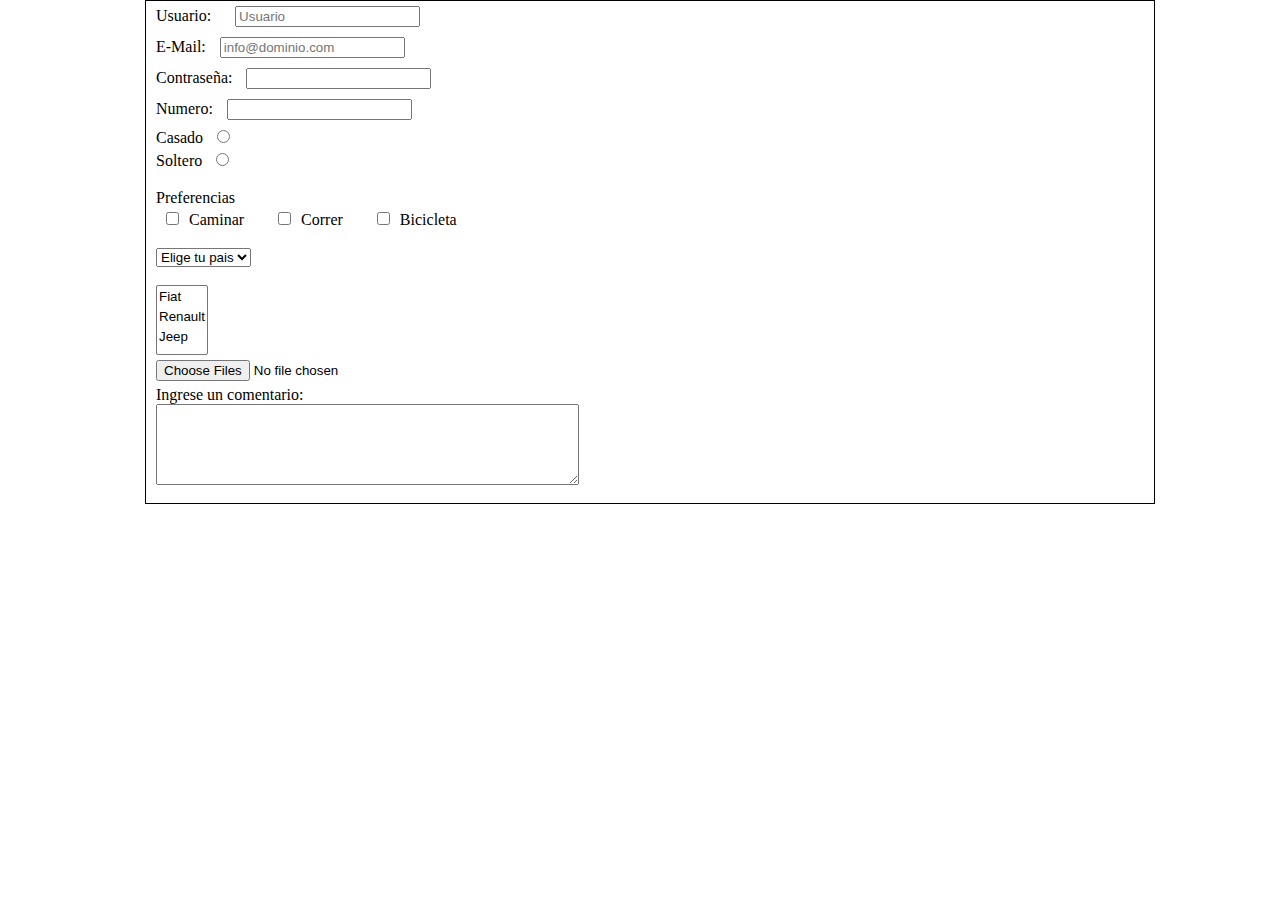
==== index.html @ 3a5835e7 "Add files via upload" ====
<!DOCTYPE html>
<html len="es">
    <head>
        <meta charset="UTF-8">
        <title "Pagina principal"></title>
        <link rel="stylesheet" href="css/style.css">

    </head>
    <body>

        <!--FORMULARIO-->
        <form action="codigo.php" method="post">
            <label>Usuario: </label><input type="text" placeholder="Usuario"> </label> <br>
            <label>E-Mail: <input type="email" placeholder ="info@dominio.com"> </label> <br>
            <label>Contraseña: <input type="password"> </label> <br>
            <label>Numero: <input type="number" min="" max=""> </label> <br>
            <label>Casado <input type="radio" name="estado"> </label> <br>
            <label>Soltero <input type="radio" name="estado"> </label> <br>
            <br>
            <p>Preferencias</p>
            <label><input type="checkbox" name="Preferencias" value="Caminar">Caminar</label>
            <label><input type="checkbox" name="Preferencias" value="Correr">Correr</label>
            <label><input type="checkbox" name="Preferencias" value="Bicicleta">Bicicleta</label>
            <br>
            <!--Menu desplegable-->
            <label for="">
                <select name="paises">
                    <option value="" selected>Elige tu pais </option>
                    <option value="argentina">Argentina</option>
                    <option value="brasil">Brasil</option>
                        <option value="uruguay">Uruguay</option>
                    <option value="chile">Chile</option>
                    <option value="peru">Peru</option>
                </select>
            </label>
            <label for=""></label>
                <select name="autos" multiple>
                    <option value="fiat">Fiat</option>
                    <option value="renault">Renault</option>
                    <option value="jeep">Jeep</option>
                </select>
            </label>
            <input class="archivos" type="file" name="archivos" multiple>
            <label for="">Ingrese un comentario: <br><textarea name="textarea" cols="50" rows="5"></textarea></label>
        </form>
        
    </body>
</html>
---- css/style.css ----
*{
    margin: 0px 0px 0px 10px;
}
form{
    width: 80%;
    /* height: 500px; */
    border: 1px solid black;
    margin: auto;
}

form *{
    display: block;
}

label, input{
    display: inline;
    margin: 5px 10px 5px 10px;
}

.archivos{
    display: block;
}

option{
    margin: 3px 0px 0px 0px;
}

textarea{
    columns: 100%;
}
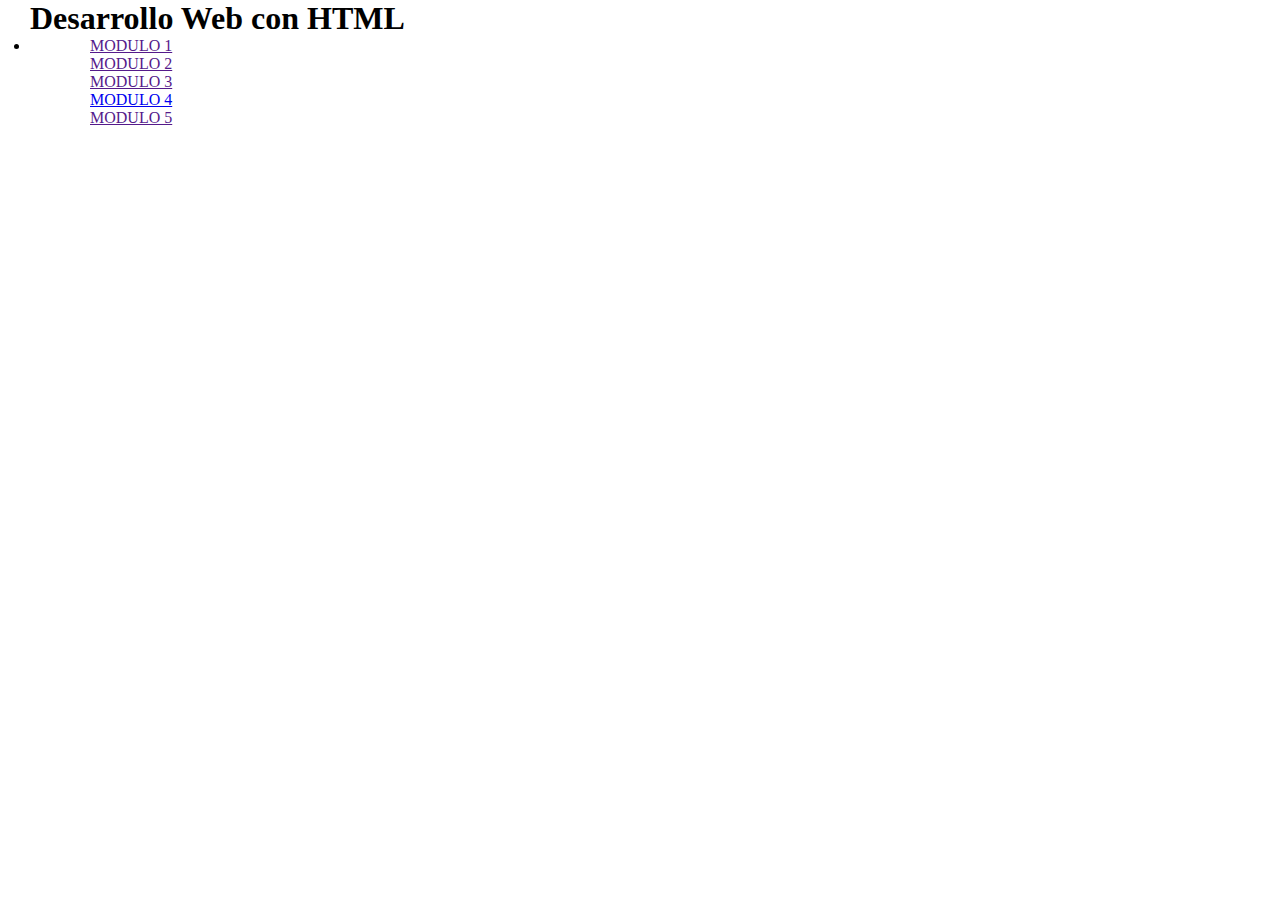
==== commit df2df867: "Nuevo index - index anterior > modulo4" ====
--- a/index.html
+++ b/index.html
@@ -2,47 +2,18 @@
 <html len="es">
     <head>
         <meta charset="UTF-8">
-        <title "Pagina principal"></title>
         <link rel="stylesheet" href="css/style.css">
+        <title>Desarrollo Web con HTML</title>
 
     </head>
     <body>
-
-        <!--FORMULARIO-->
-        <form action="codigo.php" method="post">
-            <label>Usuario: </label><input type="text" placeholder="Usuario"> </label> <br>
-            <label>E-Mail: <input type="email" placeholder ="info@dominio.com"> </label> <br>
-            <label>Contraseña: <input type="password"> </label> <br>
-            <label>Numero: <input type="number" min="" max=""> </label> <br>
-            <label>Casado <input type="radio" name="estado"> </label> <br>
-            <label>Soltero <input type="radio" name="estado"> </label> <br>
-            <br>
-            <p>Preferencias</p>
-            <label><input type="checkbox" name="Preferencias" value="Caminar">Caminar</label>
-            <label><input type="checkbox" name="Preferencias" value="Correr">Correr</label>
-            <label><input type="checkbox" name="Preferencias" value="Bicicleta">Bicicleta</label>
-            <br>
-            <!--Menu desplegable-->
-            <label for="">
-                <select name="paises">
-                    <option value="" selected>Elige tu pais </option>
-                    <option value="argentina">Argentina</option>
-                    <option value="brasil">Brasil</option>
-                        <option value="uruguay">Uruguay</option>
-                    <option value="chile">Chile</option>
-                    <option value="peru">Peru</option>
-                </select>
-            </label>
-            <label for=""></label>
-                <select name="autos" multiple>
-                    <option value="fiat">Fiat</option>
-                    <option value="renault">Renault</option>
-                    <option value="jeep">Jeep</option>
-                </select>
-            </label>
-            <input class="archivos" type="file" name="archivos" multiple>
-            <label for="">Ingrese un comentario: <br><textarea name="textarea" cols="50" rows="5"></textarea></label>
-        </form>
-        
+        <h1>Desarrollo Web con HTML</h1>
+        <li>
+            <ul><a href="">MODULO 1</a></ul>
+            <ul><a href="">MODULO 2</a></ul>
+            <ul><a href="">MODULO 3</a></ul>
+            <ul><a href="modulo4.html">MODULO 4</a></ul>
+            <ul><a href="">MODULO 5</a></ul>
+        </li>
     </body>
 </html>